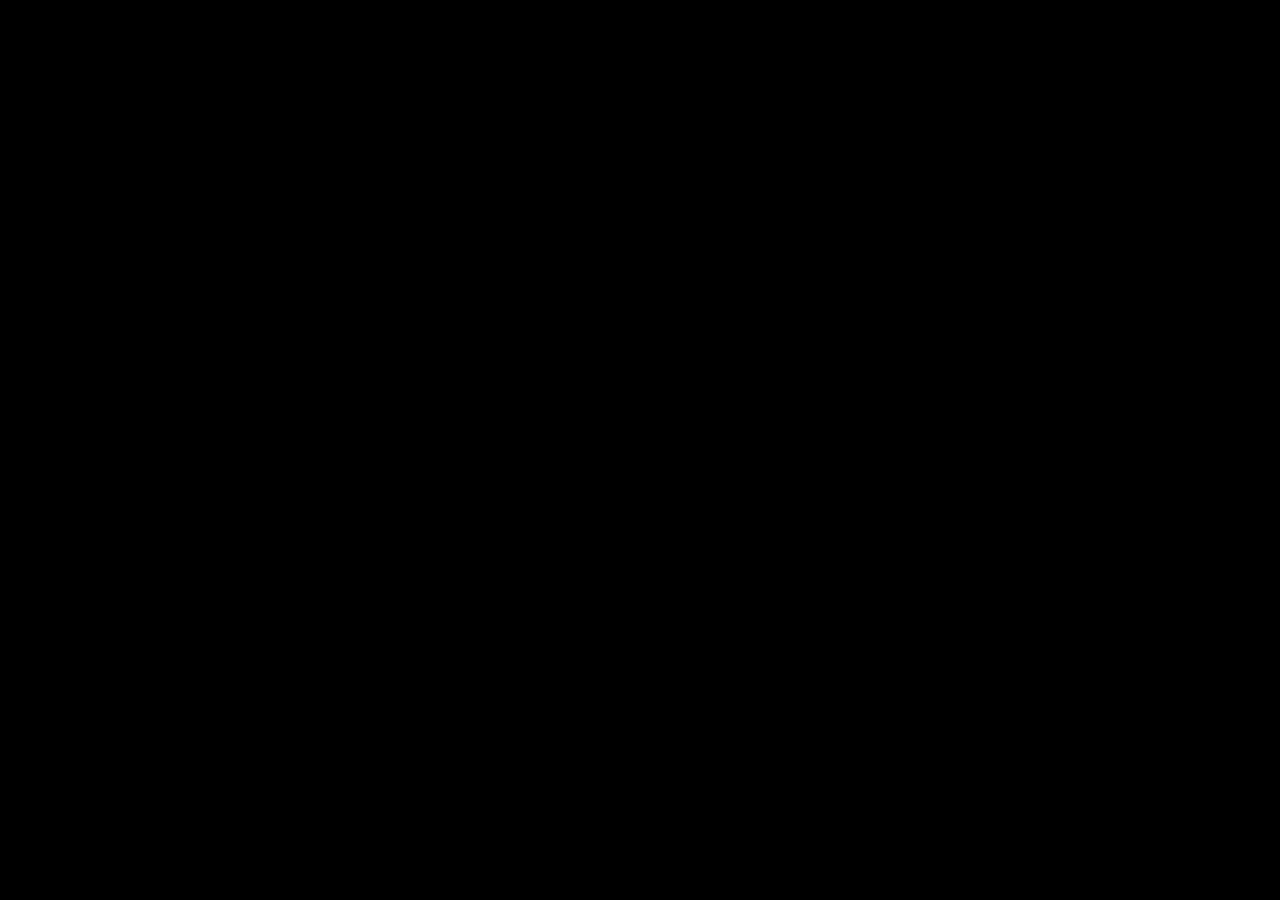
==== osci.html @ 0e824002 "muchas cosas" ====
<!DOCTYPE html>
<html lang="es">

<head>
    <meta charset="UTF-8">
    <meta name="viewport" content="width=device-width, initial-scale=1.0">
    <title>Osciloscopio Retro</title>
</head>

<body style="margin:0; overflow:hidden; background:black;">

    <!-- p5 -->
    <script src="https://cdnjs.cloudflare.com/ajax/libs/p5.js/1.9.0/p5.min.js"></script>

    <!-- sonido (si usas mic o FFT) -->
    <script src="https://cdnjs.cloudflare.com/ajax/libs/p5.js/1.9.0/addons/p5.sound.min.js"></script>

    <!-- TU SCRIPT -->
    <script src="./js/osci.js"></script>

</body>
</html>
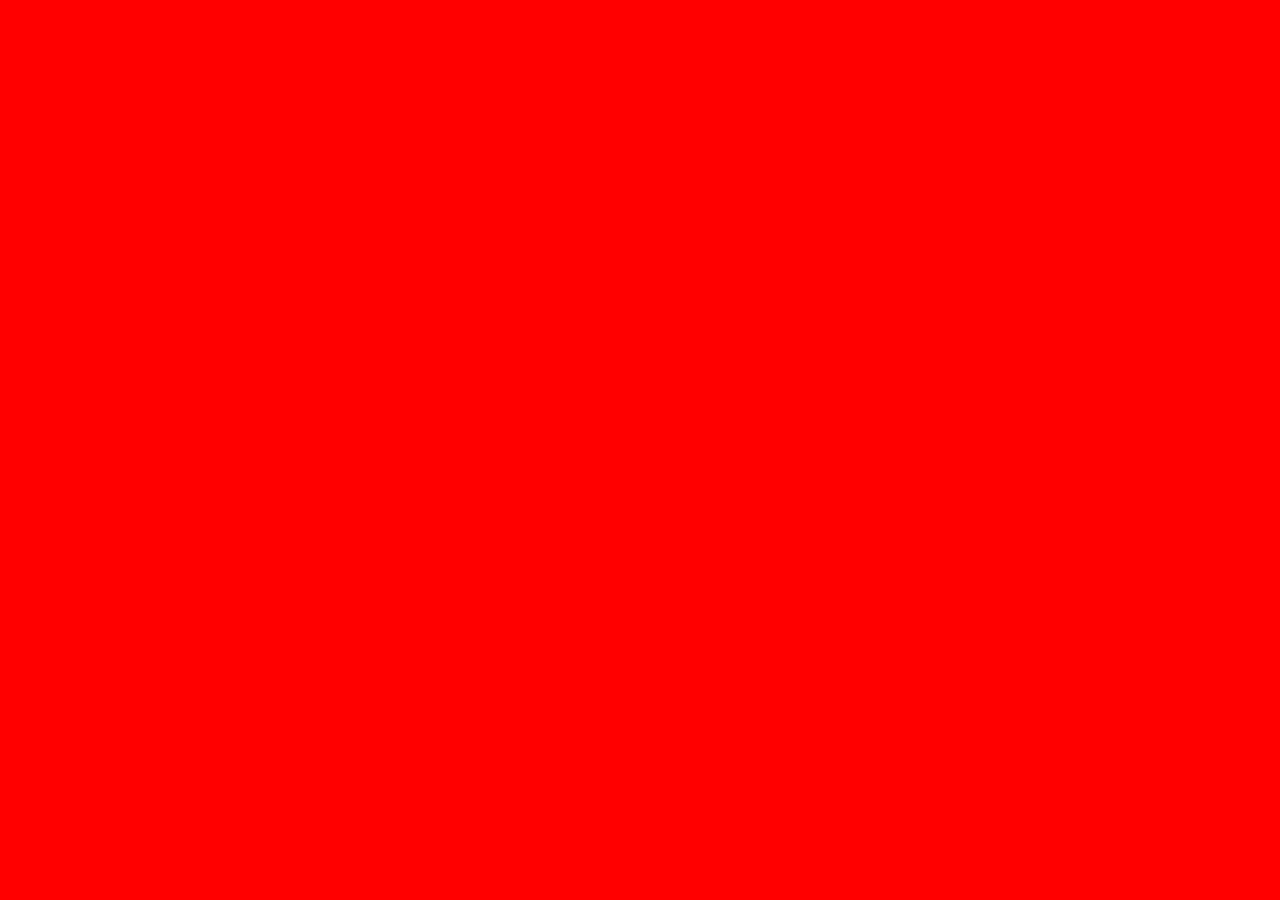
==== commit 563369c5: "grid" ====
--- a/osci.html
+++ b/osci.html
@@ -4,10 +4,10 @@
 <head>
     <meta charset="UTF-8">
     <meta name="viewport" content="width=device-width, initial-scale=1.0">
-    <title>Osciloscopio Retro</title>
+    <title>Osciloscopio</title>
 </head>
 
-<body style="margin:0; overflow:hidden; background:black;">
+<body style="margin:0; overflow:hidden; background:rgb(255, 0, 0);">
 
     <!-- p5 -->
     <script src="https://cdnjs.cloudflare.com/ajax/libs/p5.js/1.9.0/p5.min.js"></script>
